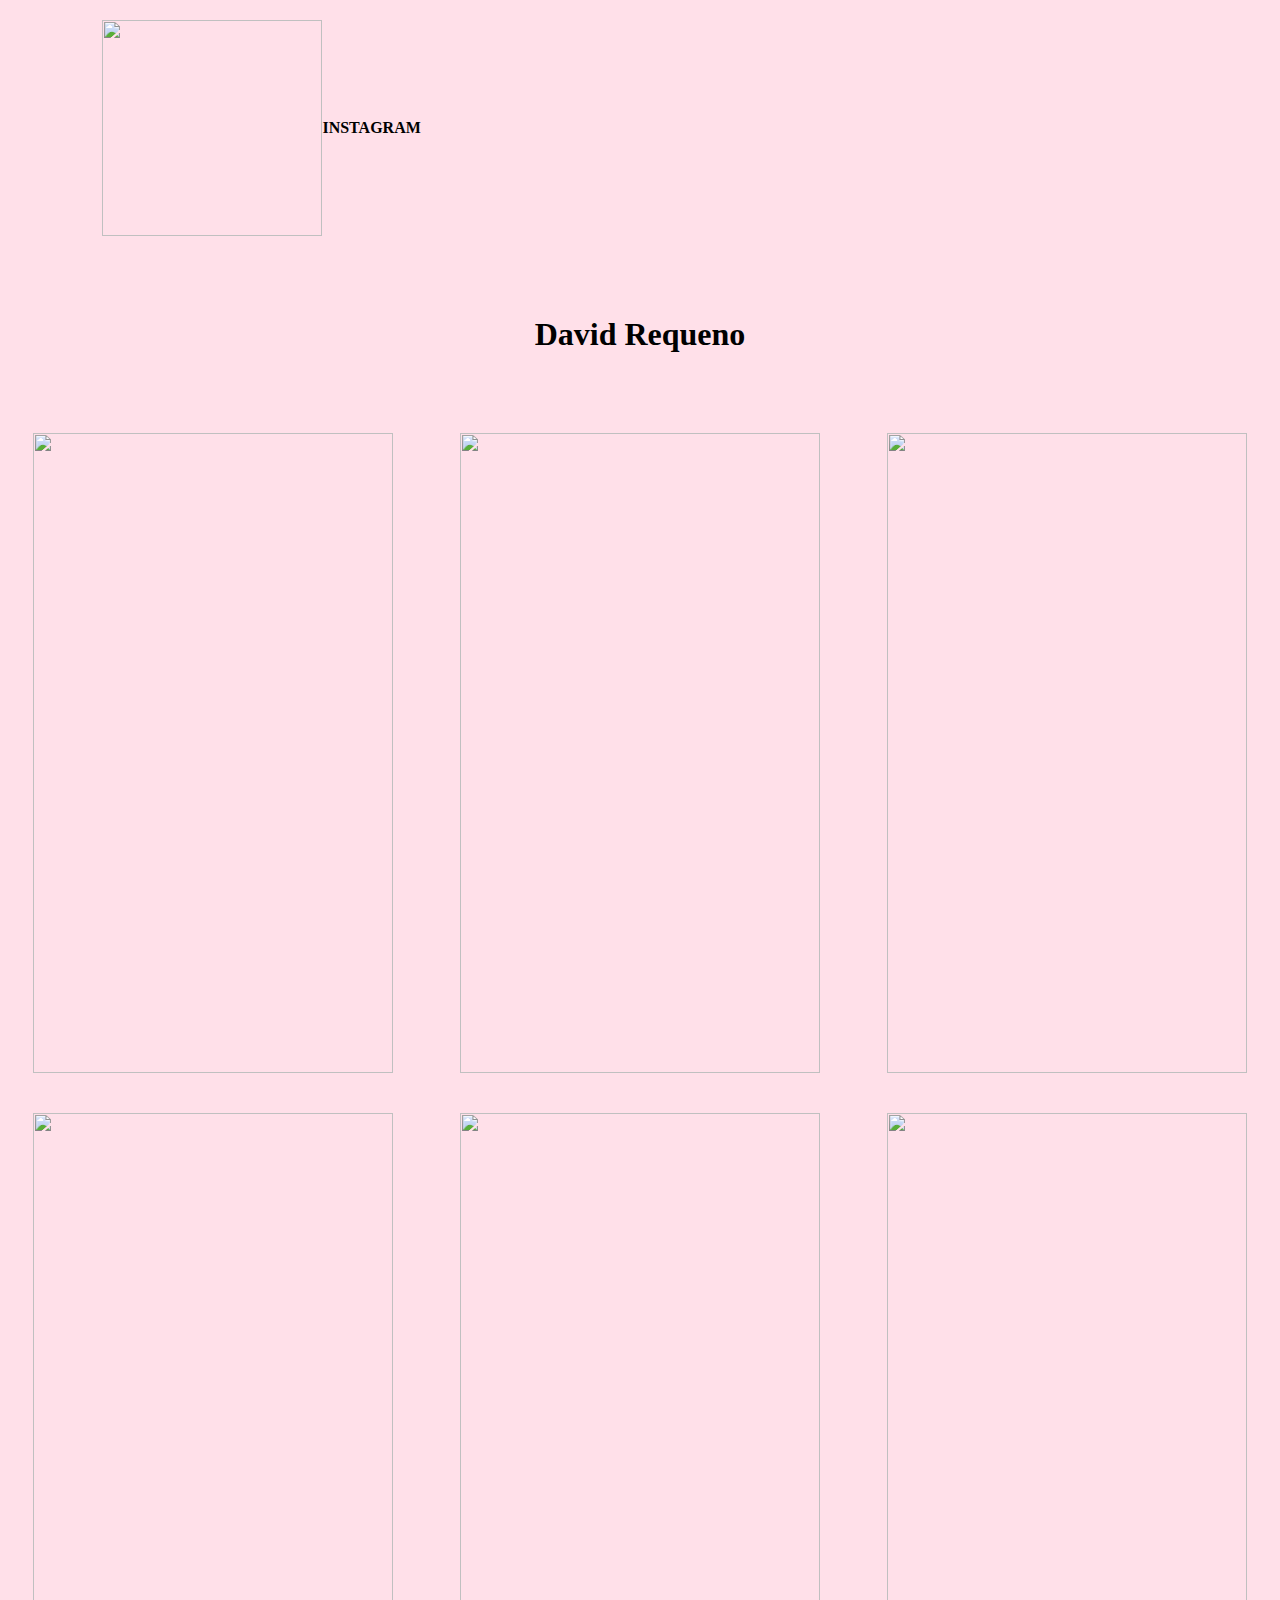
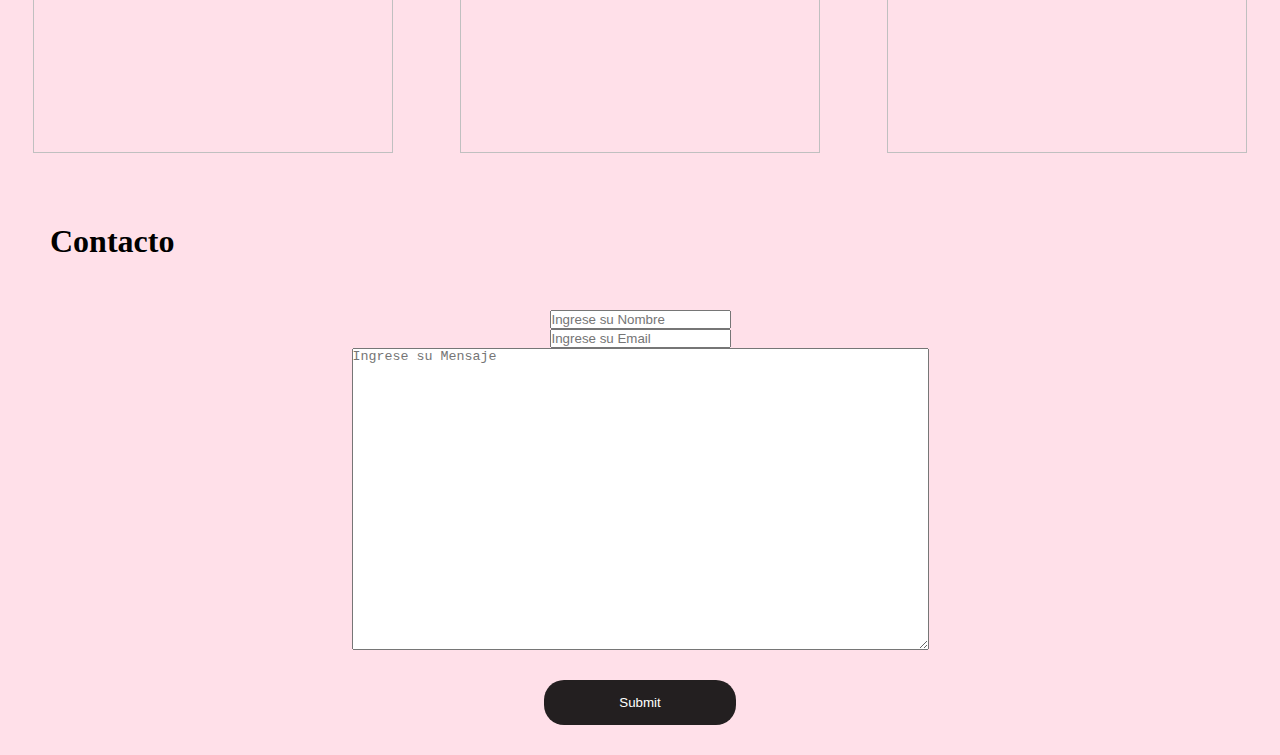
==== davidrequeno/index.html @ a123ba63 "Add files via upload" ====
<!DOCTYPE html>
<html>
<head>
	<meta charset="utf-8">
	<meta name="viewport" content="width=device-width, initial-scale=1">
	<title>davidrequeno</title>
	<link rel="stylesheet" type="text/css" href="host.css">
</head>

<nav><img src="C:\Users\david_000\Downloads\davidrequeno\IMG\jjj.jpg" width="220" height="216" alt=""/>
		<ul>
			<li><a href="https://instagram.com/armariorqno?igshid=YmMyMTA2M2Y=">INSTAGRAM</a></li>
			
		</ul>
	</nav>

<body BODY BGCOLOR="ffe0e9">
<section id="portfolio">
	<h1 class="heading" align="center" >David Requeno</h1>
	<div class="gallery">
		<img src="C:\Users\david_000\Downloads\davidrequeno\IMG\iii.jpg" >
		<img src="C:\Users\david_000\Downloads\Supreme The North Face Cargo Jacket Black_.png">
		<img src="C:\Users\david_000\Downloads\Apple Embroidered Corduroy Dad Hat, Handmade Corduroy Baseball Cap Gift - Multiple Colors.jpeg">
		<img src="C:\Users\david_000\Downloads\Earth Embroidered Corduroy Dad Hat, Handmade Corduroy Baseball Cap Gift - Multiple Colors.jpeg">
		<img src="C:\Users\david_000\Downloads\Check out the Nike Dunk Low Retro White Black Panda (2021) available on @StockX.jpeg">
		<img src="C:\Users\david_000\Downloads\_.jpeg">
	</div>
</section>

<section id="contact">
	<h1 class="heading">Contacto</h1>
	<form action="" class="form" >
		<input type="text" name="name" class="input" placeholder="Ingrese su Nombre">
		<input type="email" name="email" class="input" placeholder="Ingrese su Email">
		<textarea name="Mensaje" id="Mensaje" cols="70" rows="20" placeholder="Ingrese su Mensaje"></textarea>
		<input type="Submit" value="Submit" id="submit">
	</form>
</section>

</body>
</html>
---- davidrequeno/host.css ----
*{
margin: 0;
padding: 0;

}
/*Portfolio Section*/
#portfolio{
	display: flex;
	flex-direction: column;
	background-color: ffe0e9;
}
#portfolio h1{
	margin: 60px;
}

.gallery{
	display: flex;
	justify-content: space-around;
	flex-wrap: wrap;
}
.gallery img{
	width:360px;
	height: 640px;
	padding: 10px;
	margin: 10px;
}
.gallery img:hover{
	background-color: white;
	cursor: pointer;
}
#contact{
	display: flex;
	flex-direction: column;
	background-color:ffe0e9 ;
}
#contact h1{
	margin: 50px;

}
.form{
	display: flex;
	flex-direction: column;
	align-items: center;
	justify-content: center;

}
.inpu{
	padding: 15px 20px;
	margin: 15px;
	width: 40%;
	border: none;
	outline: none;
	border-radius: 25px;

}
#mensaje{
margin: 15px;
padding: 10px;
border-radius: 20px;

}
#submit{
padding: 15px 20px;
margin: 30px;
width: 15%;
border-radius: 20px;
background-color:#000000dc ;
color: white;
border: none;
outline: none;

}
#submit:hover{
background-color: pink;
color: white;
cursor: pointer;

}
.hero{
position: relative;
width: 100%;
height: 100vh;
background: #eff4fd;
}

nav{
	display: flex;
	width: 84%;
	margin: auto;
	padding: 20px 0;
	align-items: center;
	justify-content: apace-between;
}

nav ul li{
	display: inline-block;
	list-style: none;
	margin: 10px 20 px;
}
nav ul li a{
text-decoration: none;
color: #000;
font-weight: bold;
}

nav ul li a:hover{
	color: red;

}
.detel{
margin-left: 8%;
margin-top: 13%;
}
.detel h1{
font-size: 50px;
color:#212121 ;
margin-bottom: 20xp;
}
span{
color: orange;
}
.detel p{
color:#555;
line-height: 22PX;
}
.detel a{
background:#212121 ;
padding: 10px 18px;
text-decoration: none;
font-weight: bold;
color: #fff;
display: inline-block;
margin: 30px 0;
border-radius: 5px;
}
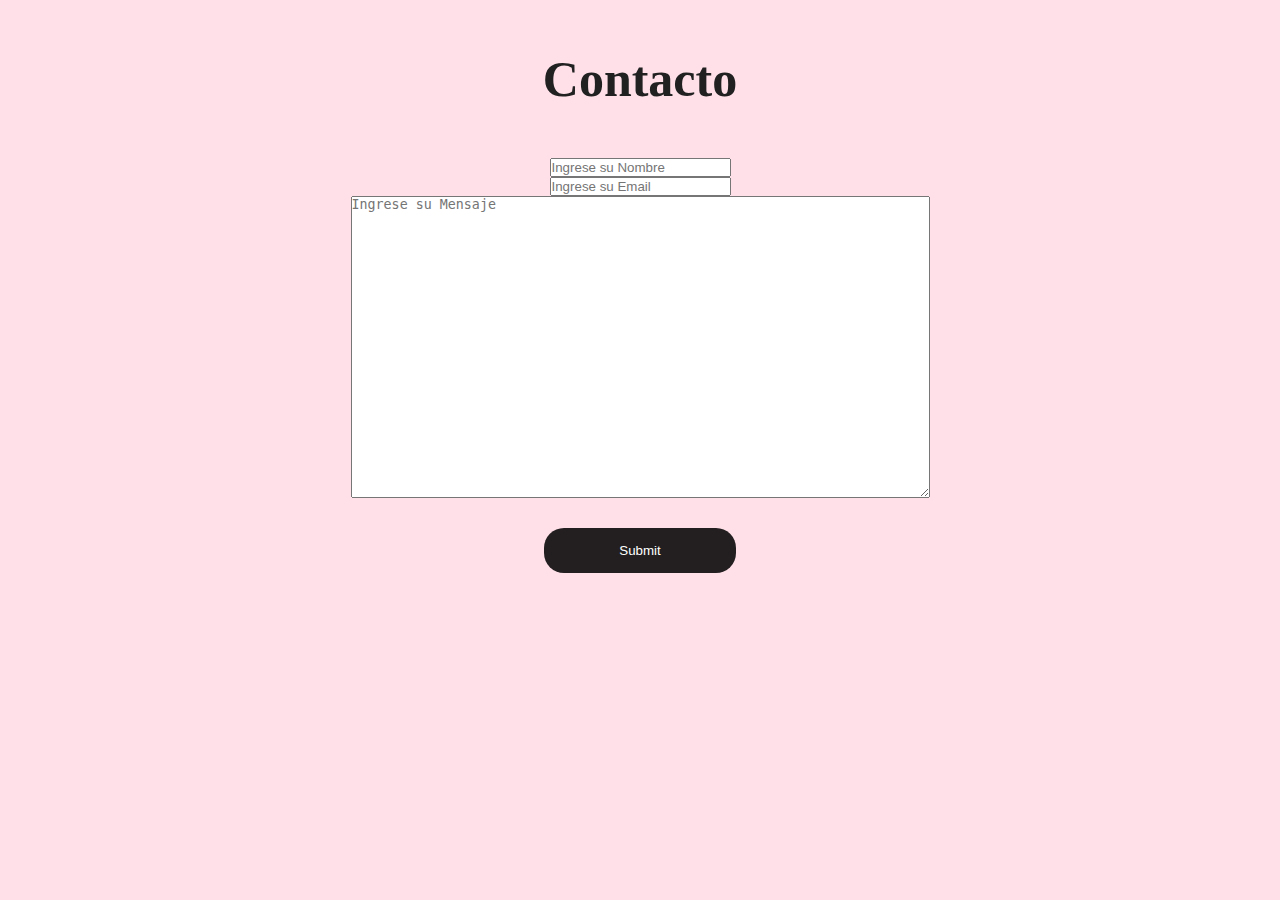
==== commit 00e368a5: "Add files via upload" ====
--- a/davidrequeno/index.html
+++ b/davidrequeno/index.html
@@ -6,29 +6,9 @@
 	<title>davidrequeno</title>
 	<link rel="stylesheet" type="text/css" href="host.css">
 </head>
-
-<nav><img src="C:\Users\david_000\Downloads\davidrequeno\IMG\jjj.jpg" width="220" height="216" alt=""/>
-		<ul>
-			<li><a href="https://instagram.com/armariorqno?igshid=YmMyMTA2M2Y=">INSTAGRAM</a></li>
-			
-		</ul>
-	</nav>
-
 <body BODY BGCOLOR="ffe0e9">
-<section id="portfolio">
-	<h1 class="heading" align="center" >David Requeno</h1>
-	<div class="gallery">
-		<img src="C:\Users\david_000\Downloads\davidrequeno\IMG\iii.jpg" >
-		<img src="C:\Users\david_000\Downloads\Supreme The North Face Cargo Jacket Black_.png">
-		<img src="C:\Users\david_000\Downloads\Apple Embroidered Corduroy Dad Hat, Handmade Corduroy Baseball Cap Gift - Multiple Colors.jpeg">
-		<img src="C:\Users\david_000\Downloads\Earth Embroidered Corduroy Dad Hat, Handmade Corduroy Baseball Cap Gift - Multiple Colors.jpeg">
-		<img src="C:\Users\david_000\Downloads\Check out the Nike Dunk Low Retro White Black Panda (2021) available on @StockX.jpeg">
-		<img src="C:\Users\david_000\Downloads\_.jpeg">
-	</div>
-</section>
-
 <section id="contact">
-	<h1 class="heading">Contacto</h1>
+	<h1 align="center" class="heading">Contacto</h1>
 	<form action="" class="form" >
 		<input type="text" name="name" class="input" placeholder="Ingrese su Nombre">
 		<input type="email" name="email" class="input" placeholder="Ingrese su Email">
--- a/davidrequeno/host.css
+++ b/davidrequeno/host.css
@@ -2,31 +2,6 @@
 margin: 0;
 padding: 0;
 
-}
-/*Portfolio Section*/
-#portfolio{
-	display: flex;
-	flex-direction: column;
-	background-color: ffe0e9;
-}
-#portfolio h1{
-	margin: 60px;
-}
-
-.gallery{
-	display: flex;
-	justify-content: space-around;
-	flex-wrap: wrap;
-}
-.gallery img{
-	width:360px;
-	height: 640px;
-	padding: 10px;
-	margin: 10px;
-}
-.gallery img:hover{
-	background-color: white;
-	cursor: pointer;
 }
 #contact{
 	display: flex;
@@ -35,6 +10,8 @@
 }
 #contact h1{
 	margin: 50px;
+	color: #212121;
+	font-size: 50px;
 
 }
 .form{
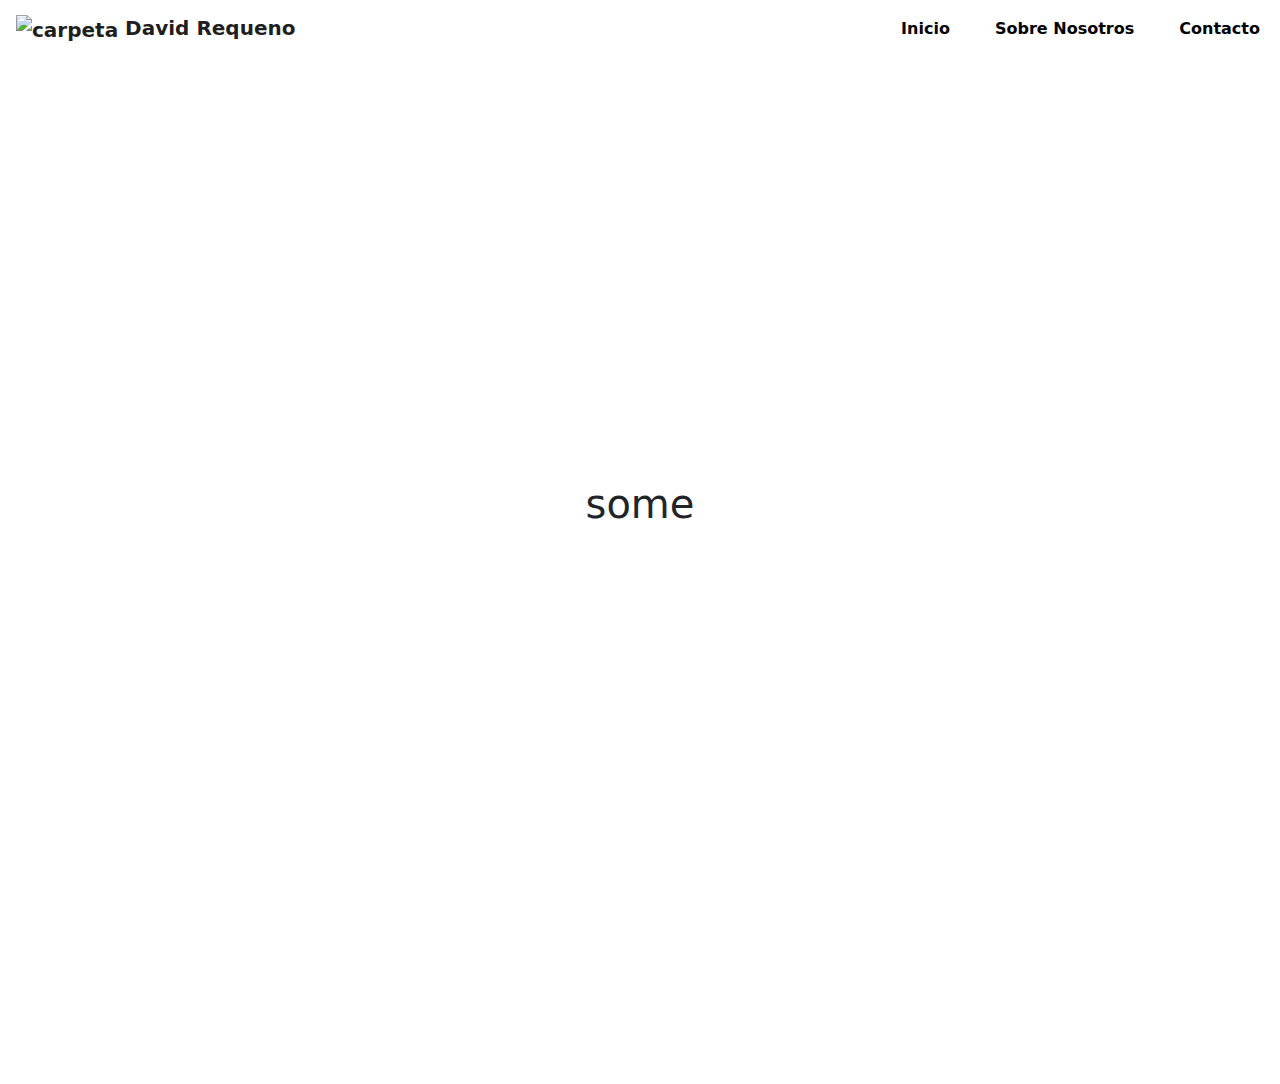
==== commit e785da21: "Add files via upload" ====
--- a/davidrequeno/index.html
+++ b/davidrequeno/index.html
@@ -1,21 +1,38 @@
 <!DOCTYPE html>
-<html>
+<html lang="en">
 <head>
 	<meta charset="utf-8">
 	<meta name="viewport" content="width=device-width, initial-scale=1">
 	<title>davidrequeno</title>
-	<link rel="stylesheet" type="text/css" href="host.css">
+	<link rel="stylesheet" type="text/css" href="css/bootstrap.min.css">
+	<script type="text/javascript" src="js/bootstrap.min.js"></script>
+	<script type="text/javascript" src="js/jquery-3.3.1.min.js"></script>
+	<link rel="stylesheet" type="text/css" href="styles.css">
 </head>
-<body BODY BGCOLOR="ffe0e9">
-<section id="contact">
-	<h1 align="center" class="heading">Contacto</h1>
-	<form action="" class="form" >
-		<input type="text" name="name" class="input" placeholder="Ingrese su Nombre">
-		<input type="email" name="email" class="input" placeholder="Ingrese su Email">
-		<textarea name="Mensaje" id="Mensaje" cols="70" rows="20" placeholder="Ingrese su Mensaje"></textarea>
-		<input type="Submit" value="Submit" id="submit">
-	</form>
+<body>
+<header class="navbar">
+	<a href= "#" class="navbar-brand ps-3" >
+		<img src="https://oklama.com/_next/static/media/default.0302e2ab.png" alt="carpeta" id="logo" height="45px" width="45px">
+		David Requeno
+	</a>
+	<nav>
+		<a href="#">Inicio</a>
+		<a href="#">Sobre Nosotros</a>
+		<a href="#">Contacto</a>
+	</nav>
+</header>
+
+<section id="hero">
+	<a name="#uno"><h1>some</h1></a>
 </section>
 
+<section id="galeria" class="container-fluid">
+		<img src="https://www.laguiadelvaron.com/wp-content/uploads/2018/03/casapulpfiction-www.laguiadelvaron-3.jpg" alt="">
+		<img src="https://bolavip.com/img/2022/04/13/seven_david_fincher_morgan_freeman_brad_pitt_kevin_spacey.jpg?__scale=c:transparent,w:600,h:410,t:3" alt="">
+		<img src="https://ivacto.files.wordpress.com/2017/05/la-haine-3.jpg" alt="">
+		<img src="https://images4.alphacoders.com/764/764506.jpg" alt="">
+		<img src="http://estaticos.elmundo.es/assets/multimedia/imagenes/2016/04/25/14615743877384.jpg" alt="">
+		<img src="https://cl.buscafs.com/www.tomatazos.com/public/uploads/images/174024/174024_1140x516.jpg" alt="">
+</section>
 </body>
 </html>--- a/davidrequeno/styles.css
+++ b/davidrequeno/styles.css
@@ -0,0 +1,56 @@
+body{
+	background-color: white;
+}
+
+header {
+	background-color:white ;
+}
+
+header a{
+	color: black;
+	text-decoration: none;
+	padding: 0px 20px;
+	font-weight: bold;
+}
+
+header a:hover{
+	color: orange;
+}
+
+#hero{
+display: flex;
+align-items: center;
+justify-content: center;
+min-height: 100vh;
+}
+
+
+
+#galeria{
+	display: grid;
+	grid-template-rows: auto;
+	grid-gap: 20px;
+	padding: 13px;
+
+}
+
+#galeria img{
+	display: block;
+	width: 100%;
+	heightC 100%;
+}
+
+@media (max-width: 950px ) {
+	#galeria{
+		grid-template-columns: 1fr 1fr;
+	}
+
+}
+
+#galeria img:hover{
+	opacity: 0.5;
+	transition: 0.5s;
+	cursor: pointer;
+}
+
+
